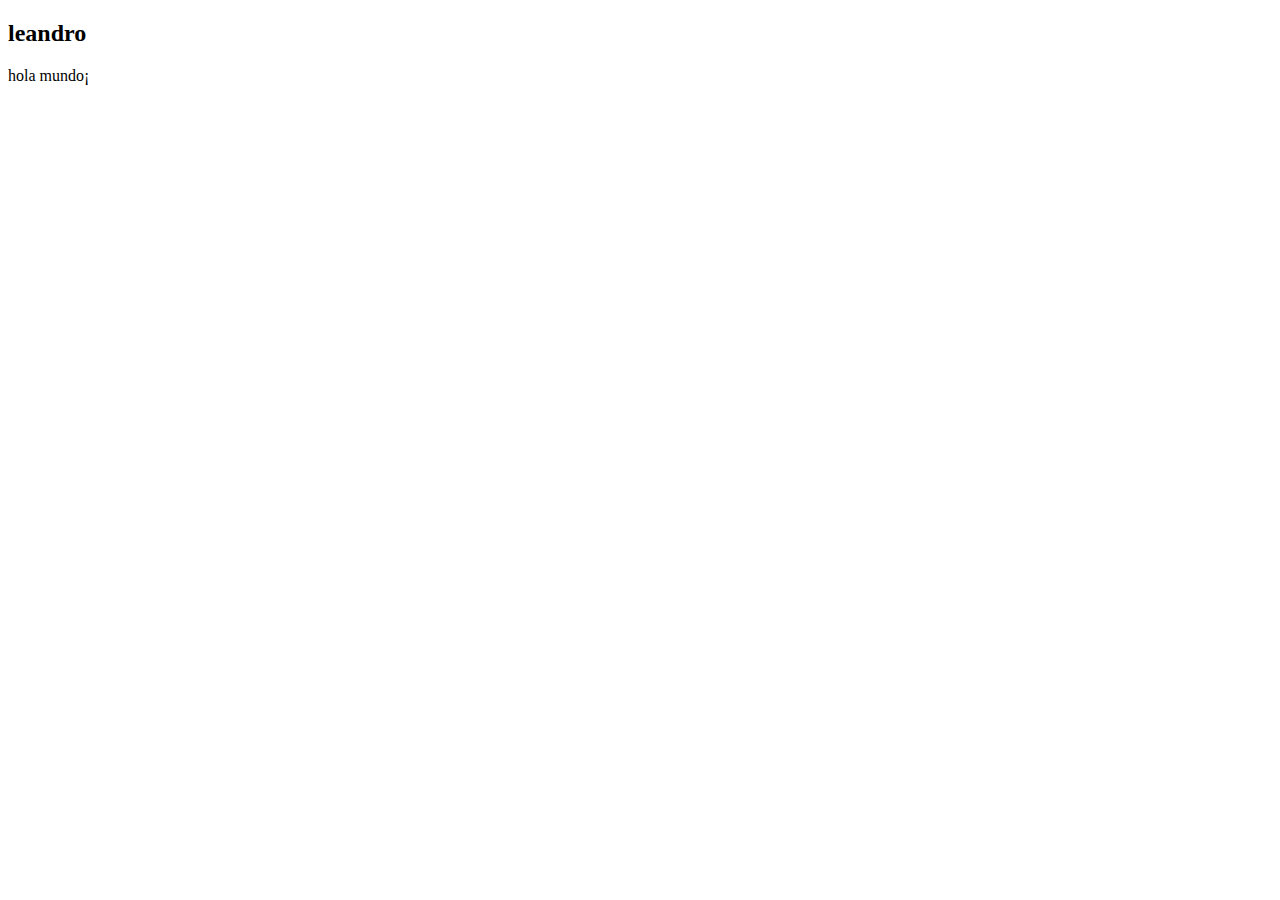
==== index.html @ d288057b "Primer esccritura en el repositorio" ====
<!DOCTYPE html>
<html lang="es">
<head>
    <meta charset="UTF-8">
    <meta http-equiv="X-UA-Compatible" content="IE=edge">
    <meta name="viewport" content="width=device-width, initial-scale=1.0">
    <title>Document</title>
</head>
<body>
    <h2>leandro</h2>
    <p>hola mundo¡</p>
</body>
</html>
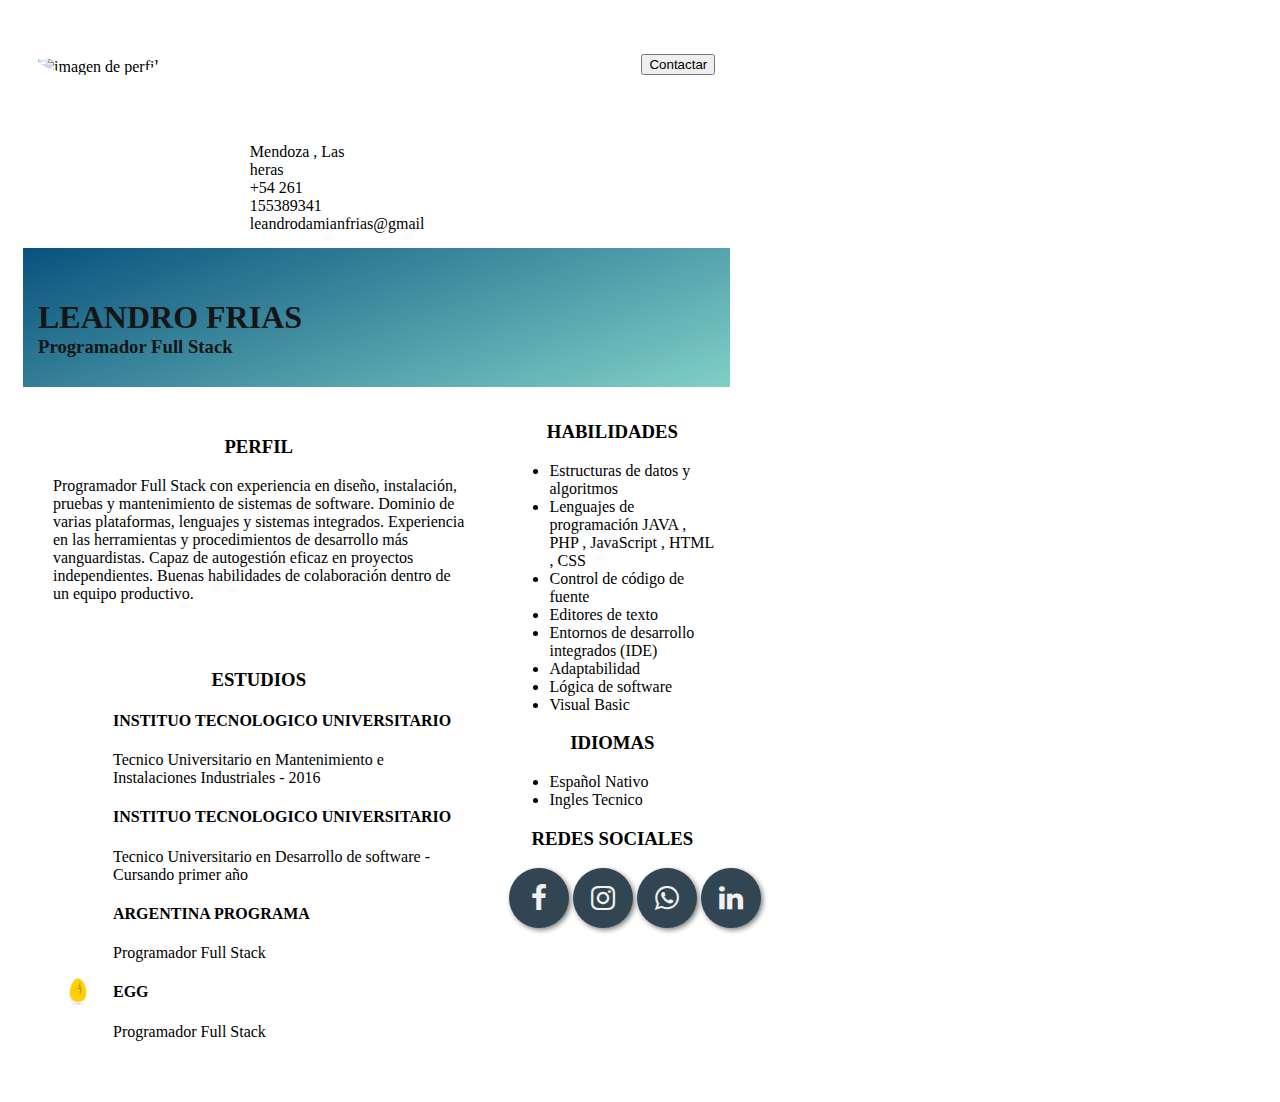
==== commit ab2a0919: "primer escritura en el repositorio" ====
--- a/index.html
+++ b/index.html
@@ -4,10 +4,108 @@
     <meta charset="UTF-8">
     <meta http-equiv="X-UA-Compatible" content="IE=edge">
     <meta name="viewport" content="width=device-width, initial-scale=1.0">
-    <title>Document</title>
+    <title>CurriculumVitae</title>
+    <link rel="stylesheet" href="css/estilos.css">
+    <link rel="stylesheet" href="https://stackpath.bootstrapcdn.com/font-awesome/4.7.0/css/font-awesome.min.css">
 </head>
 <body>
-    <h2>leandro</h2>
-    <p>hola mundo¡</p>
+ 
+
+    <div class="col-7 conteiner">
+        <div class="row">
+            <div class="col-3 foto">
+                <img class="imagen" src="https://scontent.fmdz3-1.fna.fbcdn.net/v/t39.30808-6/332899827_224440626709586_2539329530793249353_n.jpg?_nc_cat=108&amp;ccb=1-7&amp;_nc_sid=09cbfe&amp;_nc_eui2=AeFOVYheU1LhLrzuxz7C0OV6V9hVtKcxtwFX2FW0pzG3AbcmWDnBozEIRvXhQos3gxSvYDZMuBvq3tAyYIglEVah&amp;_nc_ohc=QTjGRv7lAyAAX-YIhkf&amp;tn=KoWnhOcsnFzx1wy2&amp;_nc_ht=scontent.fmdz3-1.fna&amp;oh=00_AfB-FSsYqA0V8VP5ojLPQ3w7_h0Spxeq2Jtj8_MVGTtNwA&amp;oe=63FD2BF6"
+                alt="imagen de perfil" />
+            </div>
+            <div class="col-9 contacto">
+                 <ul class="col-4 datos">
+                    <li id="localizacion"> Mendoza , Las heras</li>
+                    <li id="telefono">+54 261 155389341</li>
+                    <li id="correo">leandrodamianfrias@gmail</li>
+                </ul>
+                
+                  <form action="enviarcorreo.html" method="post" >
+		                     <p><input id="contactar" type="submit" name="enviarCorreo" value="Contactar"/></p>
+		
+	                </form>
+            </div>
+        </div> 
+        
+        <div class="col-12 nombre">
+          <h1 id="name">LEANDRO FRIAS</h1>
+          <h3 id="programador">Programador Full Stack</h3>
+        </div>
+        
+        <div class="row">
+        
+          <div class="col-8 cuerpo">
+            <div class="col-12 perfil">
+                <h3>PERFIL</h3>
+                <p>Programador Full Stack con experiencia en diseño, instalación, pruebas y mantenimiento de sistemas de software. Dominio de varias plataformas, lenguajes y sistemas integrados. Experiencia en las herramientas y procedimientos de desarrollo más vanguardistas. Capaz de autogestión eficaz en proyectos independientes. Buenas habilidades de colaboración dentro de un equipo productivo.</p>
+
+            </div>
+            <div class="col-12">
+                 <ul class="estudio">
+                  <h3> ESTUDIOS </h3>
+                  <li id="est1">
+                    <h4>INSTITUO TECNOLOGICO UNIVERSITARIO</h4>
+                  </li>
+                  <p>Tecnico Universitario en Mantenimiento e Instalaciones Industriales - 2016</p>
+                  <li id="est2">
+                    <h4>INSTITUO TECNOLOGICO UNIVERSITARIO</h4>
+                  </li>
+                  <p>Tecnico Universitario en Desarrollo de software - Cursando primer año</p>
+                  <li id="est3">
+                    <h4> ARGENTINA PROGRAMA</h4> 
+                  </li>
+                  <p>Programador Full Stack</p>
+                  <li id="est4">
+                    <h4>EGG</h4>
+                  </li>
+                  <p>Programador Full Stack</p>
+
+                 </ul>
+
+            </div>
+      
+          </div>
+        
+          <div class="col-4">
+            <h3>HABILIDADES</h3>
+            <ul>
+              <li> Estructuras de datos y algoritmos</li>
+              <li>Lenguajes de programación JAVA  , PHP , JavaScript , HTML , CSS</li>
+              <li>Control de código de fuente</li>
+              <li>Editores de texto</li>
+              <li>Entornos de desarrollo integrados (IDE)</li>
+              <li>Adaptabilidad</li>
+              <li>Lógica de software</li>
+              <li>Visual Basic</li>
+            </ul>
+            <h3>IDIOMAS</h3>
+            <ul>
+              <li>Español Nativo</li>
+              <li>Ingles Tecnico</li>
+            </ul>
+            <h3>REDES SOCIALES</h3>
+            <section class="buttons">
+              <a href="https://www.facebook.com/leandro.frias.984?mibextid=ZbWKwL" class="fa fa-facebook"></a>
+              <a href="https://www.instagram.com/invites/contact/?i=o0ic0u36n5b1&utm_content=mn38p5d" class="fa fa-instagram"></a>
+              <a href="https://api.whatsapp.com/send?phone=542615389341&text=hola" class="fa fa-whatsapp"></a>
+              <a href="https://www.linkedin.com/in/leandro-frias-733093251" class="fa fa-linkedin"></a>
+            </section>
+
+          </div>
+        
+        </div>
+    
+    
+    
+    
+      </div>
+    
+    
+
+        
 </body>
 </html>--- a/css/estilos.css
+++ b/css/estilos.css
@@ -0,0 +1,234 @@
+
+/**
+
+
+*/
+
+* {
+    box-sizing: border-box;
+    
+  }
+#contactar{
+float: right;
+  }
+h3{
+  text-align: center;
+}
+.datos{
+ list-style: none;
+ padding-left: 0px;
+ margin-top: 90px;
+} 
+.datos li{
+  position: relative;
+  padding-left: 20px;
+  
+}
+
+.datos li#localizacion::before{
+ content: " ";
+ width: 16px;
+ height: 16px;
+ position: absolute;
+ background-image: url("https://opem.b-cdn.net/wp-content/uploads/2016/02/placeholder7-150x150.png");
+ background-size: cover; 
+ background-position: center;
+ left: 0;
+ top: 50%;
+ transform:translateY(-50%) ;
+}
+.datos li#telefono::before{
+  content: " ";
+  width: 16px;
+  height: 16px;
+  position: absolute;
+  background-image: url("https://opem.b-cdn.net/wp-content/uploads/2016/02/3-telefono-150x150.png");
+  background-size: cover; 
+  background-position: center;
+  left: 0;
+  top: 50%;
+  transform:translateY(-50%) ;
+ }
+ .datos li#correo::before{
+  content: " ";
+  width: 16px;
+  height: 16px;
+  position: absolute;
+  background-image: url("https://opem.b-cdn.net/wp-content/uploads/2016/02/mail-128.png");
+  background-size: cover; 
+  background-position: center;
+  left: 0;
+  top: 50%;
+  transform:translateY(-50%) ;
+ }
+ .estudio{
+   list-style: none;
+   padding-left: 0px;
+   margin-top: 20px;
+ }
+ .estudio li{
+   position: relative;
+   padding-left: 20px;
+ }
+ .estudio li#est1::before{
+
+ content: " ";
+ width: 40px;
+ height: 40px;
+ position: absolute;
+ background-image: url(https://www.uncuyo.edu.ar/prensa/cache/itu--logo--blanco-web1_999_750.jpg);
+ background-size: cover; 
+ background-position: center;
+ left: 0;
+ top: 50%;
+ transform:translateY(-50%) ;
+
+ }
+ .estudio li#est2::before{
+  content: " ";
+  width: 40px;
+  height: 40px;
+  position: absolute;
+  background-image: url(https://www.uncuyo.edu.ar/prensa/cache/itu--logo--blanco-web1_999_750.jpg);
+  background-size: cover; 
+  background-position: center;
+  left: 0;
+  top: 50%;
+  transform:translateY(-50%) ;
+ 
+ }
+ .estudio li#est3::before{
+  content: " ";
+  width: 50px;
+  height: 50px;
+  margin-left: 5px;
+  margin-top: 15px;
+  position: absolute;
+  background-image: url(https://www.economia.gob.ar/argentinaprograma/inscribite/logo-arg-prog.png);
+  background-size: cover; 
+  background-position: center;
+  left: 0;
+  top: 50%;
+  transform:translateY(-50%) ;
+ 
+ }
+ .estudio li#est4::before{
+  content: " ";
+  
+  width: 50px;
+  height: 50px;
+  margin-right: 40px;
+  position: absolute;
+  background-image: url("[data-uri]");
+  background-size: cover; 
+  background-position: center;
+  left: 0;
+  top: 50%;
+  transform:translateY(-50%) ;
+ } 
+  .estudio h4{
+
+    margin-left: 40px;
+  }
+  .estudio p{
+    margin-left: 60px;
+  }  
+  .conteiner{
+    margin: 0 auto;
+    
+    
+  }
+
+  #name{
+    color: #151516;
+    padding: 0px 5px 0px 5px;
+    margin-bottom: 0px;
+
+  }
+  #programador{
+    color: #151516;
+    padding: 0px 5px 0px 5px;
+    margin-top: 0px;
+    text-align: left;
+  }
+
+  .foto{
+    height:25vh ;
+    padding: 0px;
+    
+    
+  }
+  .imagen{
+    background-size: cover;
+    width: 200px;
+    height: 200px;
+    padding: 20px 20px 5px 0;
+    border-radius: 50%;
+    margin: 0 auto;
+
+  }
+
+  .row::after {
+    content: "";
+    clear: both;
+    display: table;
+  }
+  
+  [class*="col-"] {
+    float: left;
+    padding: 15px;
+    
+  }
+  .cuerpo{
+    background-color: white;
+    
+  }
+
+  .contacto{
+    height: 25vh;
+  }
+  .nombre{
+    background-color: #101111;
+    background-image: linear-gradient(160deg, rgba(0, 147, 233, 0.5 ) 0%, #80D0C7 100%);
+
+    
+    padding: 30px 10px 10px 10px;
+  }
+  .buttons{
+    min-width: 700px;
+    justify-content: space-around;
+    
+  }
+  .buttons a{
+    text-decoration: none;
+    font-size: 28px;  
+    width: 60px;
+    height: 60px;
+    line-height: 60px;
+    text-align: center;
+    background:#314652;
+    color: #f1f1f1;
+    border-radius: 50%;
+    box-shadow: 2px 2px 5px rgba(0, 0, 0 ,.5) ;
+    transition: all .4s ease-in-out;
+  }
+  .buttons a:hover{
+    transform: scale(1.2);
+  }
+
+    
+
+  
+  .nombre.h1{ background-color: antiquewhite;}
+  .col-1 {width: 8.33%;}
+  .col-2 {width: 16.66%;}
+  .col-3 {width: 25%;}
+  .col-4 {width: 33.33%;}
+  .col-5 {width: 41.66%;}
+  .col-6 {width: 50%;}
+  .col-7 {width: 58.33%;}
+  .col-8 {width: 66.66%;}
+  .col-9 {width: 75%;}
+  .col-10 {width: 83.33%;}
+  .col-11 {width: 91.66%;}
+  .col-12 {width: 100%;}